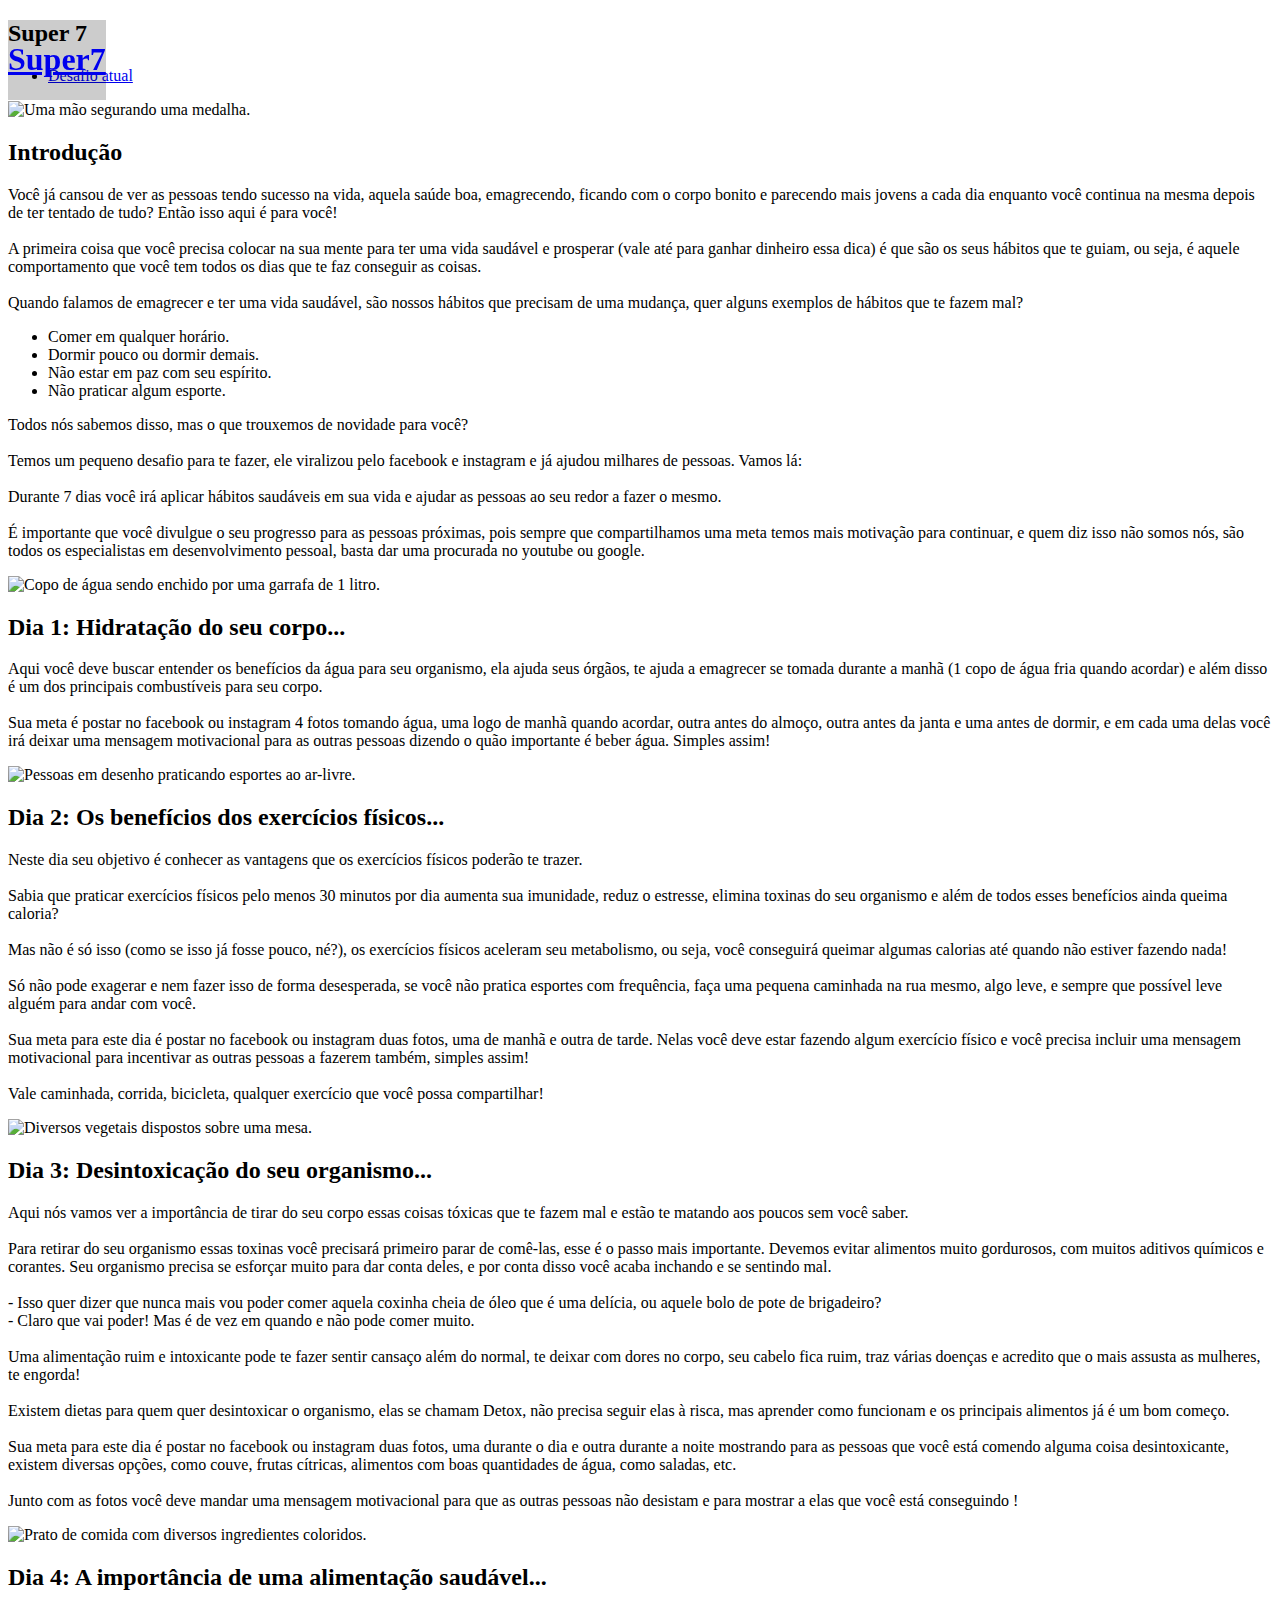
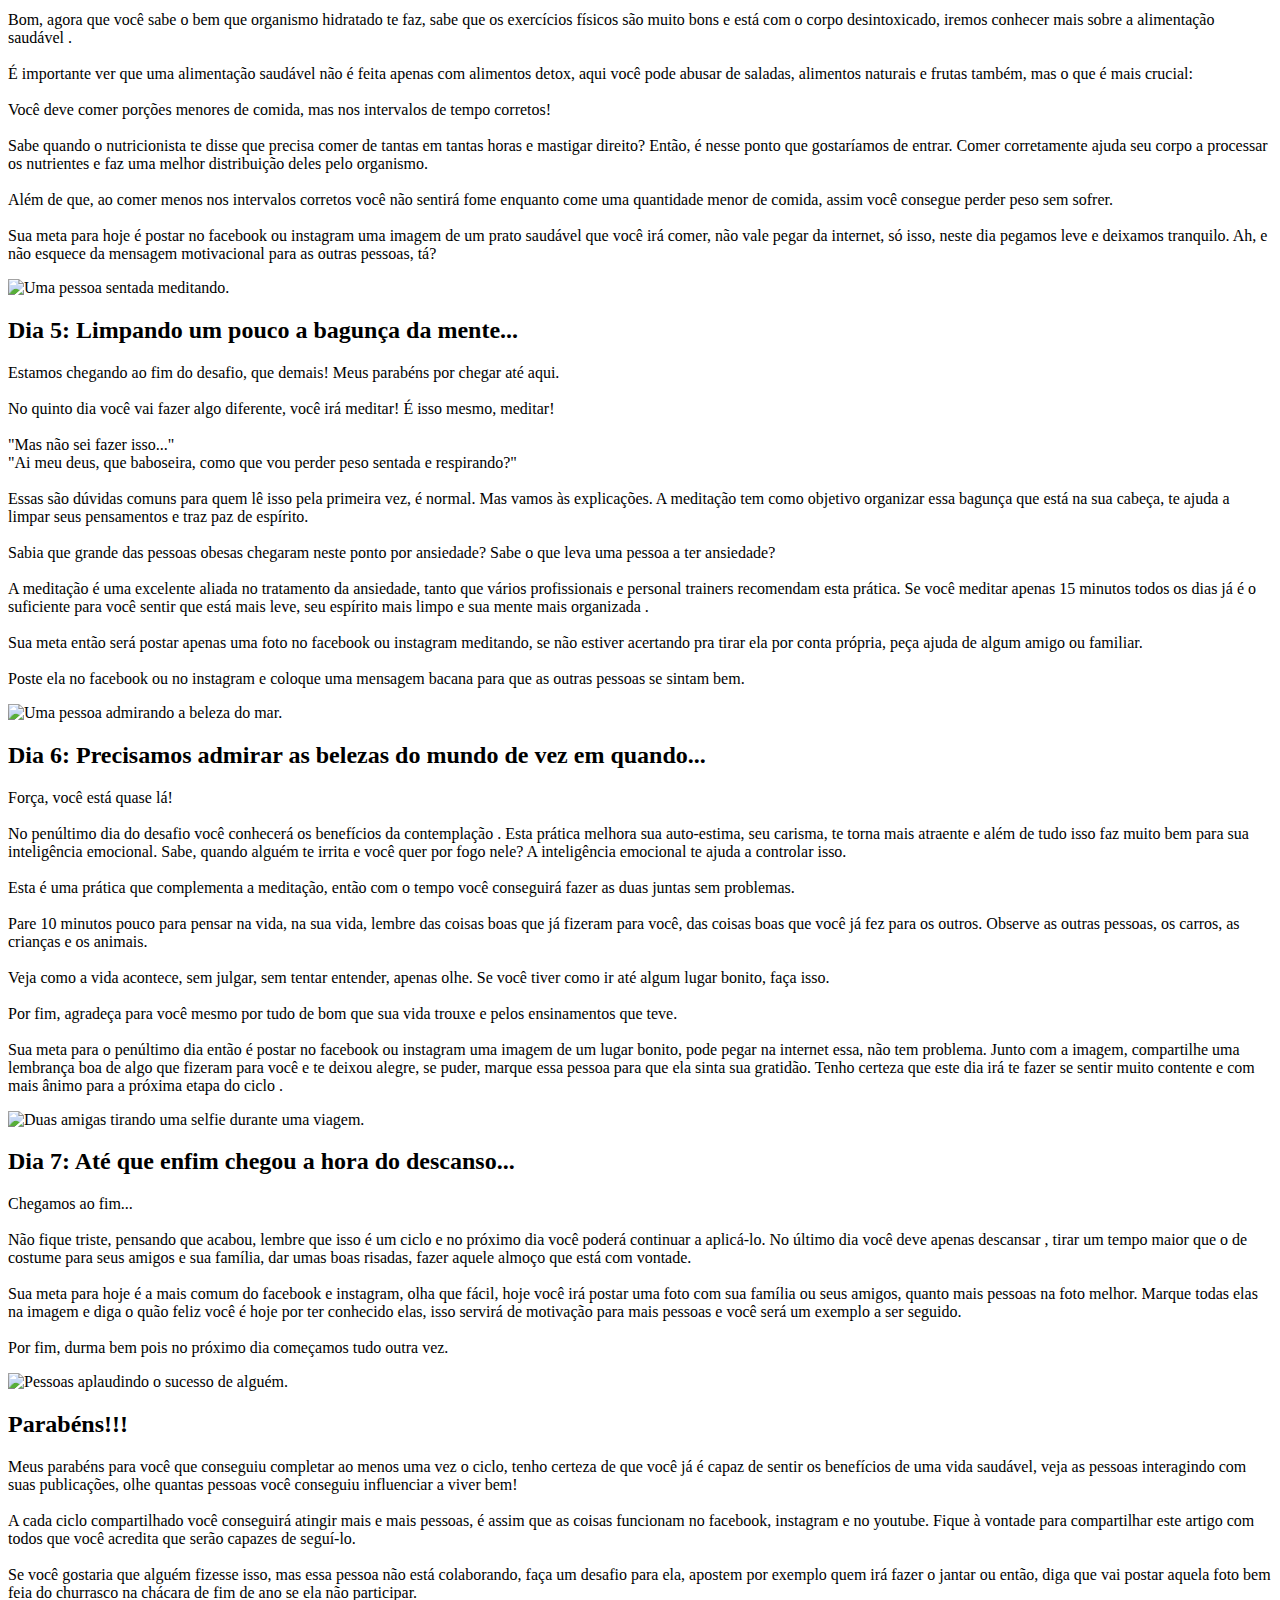
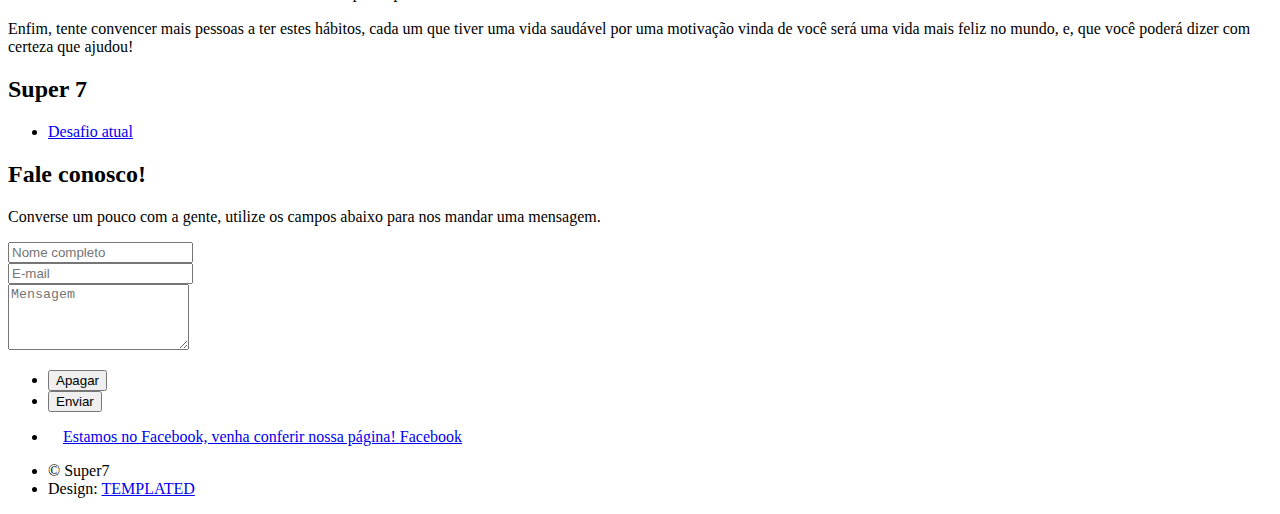
==== conteudo.html @ 96419740 "Versão 1" ====
<!DOCTYPE HTML>
<!--
	Retrospect by TEMPLATED
	templated.co @templatedco
	Released for free under the Creative Commons Attribution 3.0 license (templated.co/license)
-->
<html>
	<head>
		<title> Super 7 </title>
		<meta charset="utf-8" />
		<meta name="viewport" content="width=device-width, initial-scale=1" />
		<!--[if lte IE 8]><script src="assets/js/ie/html5shiv.js"></script><![endif]-->
		<link rel="stylesheet" href="assets/css/main.css" />
		<!--[if lte IE 8]><link rel="stylesheet" href="assets/css/ie8.css" /><![endif]-->
		<!--[if lte IE 9]><link rel="stylesheet" href="assets/css/ie9.css" /><![endif]-->
	</head>
	<body class="landing">

		<!-- Header -->
			<header id="header" class="alt" style="position: fixed; background-color: rgba(0,0,0,0.2);">
				<h1 style="display: flex; justify-content: center; align-items: center; height: 100%;">
					<a href="index.html"> Super7 </a>
				</h1>
				<!-- <a href="#nav"> Menu </a> -->
			</header>

		<!-- Banner -->
			<section id="banner">
				<!-- <i class="icon fa-diamond"></i> -->
				<h2> Super 7 </h2>
				<ul class="actions">
					<li><a href="#" target="blank" class="button big special"> Desafio atual </a></li>
				</ul>
			</section>

		<!-- One -->
			<section id="one" class="wrapper style1">
				<div class="inner">

				<article class="feature right">
						<span class="image"><img src="images/intro.jpg" alt="Uma mão segurando uma medalha." /></span>
						<div class="content">
							<h2> Introdução </h2>
							<p>
								Você já cansou de ver as pessoas tendo sucesso na vida, aquela saúde boa, emagrecendo, ficando com o corpo bonito e parecendo mais jovens a cada dia enquanto você continua na mesma depois de ter tentado de tudo? Então isso aqui é para você!
								<br/><br/>
								A primeira coisa que você precisa colocar na sua mente para ter uma vida saudável e prosperar (vale até para ganhar dinheiro essa dica) é que são os seus hábitos que te guiam, ou seja, é aquele comportamento que você tem todos os dias que te faz conseguir as coisas.
								<br/><br/>
								Quando falamos de emagrecer e ter uma vida saudável, são nossos hábitos que precisam de uma mudança, quer alguns exemplos de hábitos que te fazem mal?
								<ul>
									<li> Comer em qualquer horário. </li>
									<li> Dormir pouco ou dormir demais. </li>
									<li> Não estar em paz com seu espírito. </li>
									<li> Não praticar algum esporte. </li>
								</ul>
								Todos nós sabemos disso, mas o que trouxemos de novidade para você?
								<br/><br/>
								Temos um pequeno desafio   para te fazer, ele viralizou pelo facebook e instagram e já ajudou milhares de pessoas. Vamos lá:
								<br/><br/>
								Durante 7 dias você irá aplicar hábitos saudáveis em sua vida e ajudar as pessoas ao seu redor a fazer o mesmo.
								<br/><br/>
								É importante que você divulgue o seu progresso para as pessoas próximas, pois sempre que compartilhamos uma meta temos mais motivação para continuar, e quem diz isso não somos nós, são todos os especialistas em desenvolvimento pessoal, basta dar uma procurada no youtube ou google.
							</p>
						</div>
					</article>

					<article class="feature left">
						<span class="image">
							<img src="images/agua.png" alt="Copo de água sendo enchido por uma garrafa de 1 litro." />
						</span>
						<div class="content">
							<h2> Dia 1: Hidratação do seu corpo... </h2>
							<p>
								Aqui você deve buscar entender os benefícios da água   para seu organismo, ela ajuda seus órgãos, te ajuda a emagrecer se tomada durante a manhã (1 copo de água fria quando acordar) e além disso é um dos principais combustíveis para seu corpo.
								<br/><br/>
								Sua meta é postar no facebook ou instagram 4 fotos tomando água, uma logo de manhã quando acordar, outra antes do almoço, outra antes da janta e uma antes de dormir, e em cada uma delas você irá deixar uma mensagem motivacional para as outras pessoas dizendo o quão importante é beber água. Simples assim!
							</p>
						</div>
					</article>

					<article class="feature right">
						<span class="image"><img src="images/exercicios.jpg" alt="Pessoas em desenho praticando esportes ao ar-livre." /></span>
						<div class="content">
							<h2> Dia 2: Os benefícios dos exercícios físicos... </h2>
							<p>
								Neste dia seu objetivo é conhecer as vantagens que os exercícios físicos poderão te trazer.
								<br/><br/>
								Sabia que praticar exercícios físicos pelo menos 30 minutos por dia aumenta sua imunidade, reduz o estresse, elimina toxinas do seu organismo e além de todos esses benefícios ainda queima caloria?
								<br/><br/>
								Mas não é só isso (como se isso já fosse pouco, né?), os exercícios físicos aceleram seu metabolismo, ou seja, você conseguirá queimar algumas calorias até quando não estiver fazendo nada!
								<br/><br/>
								Só não pode exagerar e nem fazer isso de forma desesperada, se você não pratica esportes com frequência, faça uma pequena caminhada na rua mesmo, algo leve, e sempre que possível leve alguém para andar com você.
								<br/><br/>
								Sua meta  para este dia é postar no facebook ou instagram duas fotos, uma de manhã e outra de tarde. Nelas você deve estar fazendo algum exercício físico e você precisa incluir uma mensagem motivacional para incentivar as outras pessoas a fazerem também, simples assim!
								<br/><br/>
								Vale caminhada, corrida, bicicleta, qualquer exercício que você possa compartilhar!
							</p>
						</div>
					</article>

					<article class="feature left">
						<span class="image">
							<img src="images/detox2.jpg" alt="Diversos vegetais dispostos sobre uma mesa." />
						</span>
						<div class="content">
							<h2> Dia 3: Desintoxicação do seu organismo... </h2>
							<p>
								Aqui nós vamos ver a importância de tirar do seu corpo essas coisas tóxicas que te fazem mal e estão te matando aos poucos sem você saber.
								<br/><br/>
								Para retirar do seu organismo essas toxinas você precisará primeiro parar de comê-las, esse é o passo mais importante. Devemos evitar alimentos muito gordurosos, com muitos aditivos químicos e corantes. Seu organismo precisa se esforçar muito para dar conta deles, e por conta disso você acaba inchando e se sentindo mal.
								<br/><br/>
								- Isso quer dizer que nunca mais vou poder comer aquela coxinha cheia de óleo que é uma delícia, ou aquele bolo de pote de brigadeiro?
								<br/>
								- Claro que vai poder! Mas é de vez em quando e não pode comer muito.
								<br/><br/>
								Uma alimentação ruim e intoxicante pode te fazer sentir cansaço além do normal, te deixar com dores no corpo, seu cabelo fica ruim, traz várias doenças e acredito que o mais assusta as mulheres, te engorda!
								<br/><br/>
								Existem dietas para quem quer desintoxicar o organismo, elas se chamam Detox, não precisa seguir elas à risca, mas aprender como funcionam e os principais alimentos já é um bom começo.
								<br/><br/>
								Sua meta para este dia é postar no facebook ou instagram duas fotos, uma durante o dia e outra durante a noite mostrando para as pessoas que você está comendo alguma coisa desintoxicante, existem diversas opções, como couve, frutas cítricas, alimentos com boas quantidades de água, como saladas, etc.
								<br/><br/>
								Junto com as fotos você deve mandar uma mensagem motivacional para que as outras pessoas não desistam e para mostrar a elas que você está conseguindo !
							</p>
						</div>
					</article>

					<article class="feature right">
						<span class="image"><img src="images/alimentos-saudaveis.jpg" alt="Prato de comida com diversos ingredientes coloridos." /></span>
						<div class="content">
							<h2> Dia 4: A importância de uma alimentação saudável... </h2>
							<p>
								Bom, agora que você sabe o bem que organismo hidratado te faz, sabe que os exercícios físicos são muito bons e está com o corpo desintoxicado, iremos conhecer mais sobre a alimentação saudável .
								<br/><br/>
								É importante ver que uma alimentação saudável não é feita apenas com alimentos detox, aqui você pode abusar de saladas, alimentos naturais e frutas também, mas o que é mais crucial:
								<br/><br/>
								Você deve comer porções menores de comida, mas nos intervalos de tempo corretos!
								<br/><br/>
								Sabe quando o nutricionista te disse que precisa comer de tantas em tantas horas e mastigar direito? Então, é nesse ponto que gostaríamos de entrar. Comer corretamente ajuda seu corpo a processar os nutrientes e faz uma melhor distribuição deles pelo organismo.
								<br/><br/>
								Além de que, ao comer menos nos intervalos corretos você não sentirá fome enquanto come uma quantidade menor de comida, assim você consegue perder peso sem sofrer.
								<br/><br/>
								Sua meta para hoje é postar no facebook ou instagram uma imagem de um prato saudável que você irá comer, não vale pegar da internet, só isso, neste dia pegamos leve e deixamos tranquilo. Ah, e não esquece da mensagem motivacional para as outras pessoas, tá?
							</p>
						</div>
					</article>

					<article class="feature left">
						<span class="image">
							<img src="images/meditacao.jpg" alt="Uma pessoa sentada meditando." />
						</span>
						<div class="content">
							<h2> Dia 5: Limpando um pouco a bagunça da mente... </h2>
							<p>
								Estamos chegando ao fim do desafio, que demais! Meus parabéns por chegar até aqui.
								<br/><br/>
								No quinto dia você vai fazer algo diferente, você irá meditar! É isso mesmo, meditar!
								<br/><br/>
								"Mas não sei fazer isso..."
								<br/>
								"Ai meu deus, que baboseira, como que vou perder peso sentada e respirando?"
								<br/><br/>
								Essas são dúvidas comuns para quem lê isso pela primeira vez, é normal. Mas vamos às explicações. A meditação tem como objetivo organizar essa bagunça que está na sua cabeça, te ajuda a limpar seus pensamentos e traz paz de espírito.
								<br/><br/>
								Sabia que grande das pessoas obesas chegaram neste ponto por ansiedade? Sabe o que leva uma pessoa a ter ansiedade?
								<br/><br/>
								A meditação é uma excelente aliada no tratamento da ansiedade, tanto que vários profissionais e personal trainers recomendam esta prática. Se você meditar apenas 15 minutos todos os dias já é o suficiente para você sentir que está mais leve, seu espírito mais limpo e sua mente mais organizada .
								<br/><br/>
								Sua meta então será postar apenas uma foto no facebook ou instagram meditando, se não estiver acertando pra tirar ela por conta própria, peça ajuda de algum amigo ou familiar.
								<br/><br/>
								Poste ela no facebook ou no instagram e coloque uma mensagem bacana para que as outras pessoas se sintam bem.
							</p>
						</div>
					</article>

					<article class="feature right">
						<span class="image"><img src="images/contemplacao.jpg" alt="Uma pessoa admirando a beleza do mar." /></span>
						<div class="content">
							<h2> Dia 6: Precisamos admirar as belezas do mundo de vez em quando... </h2>
							<p>
								Força, você está quase lá!
								<br/><br/>
								No penúltimo dia do desafio você conhecerá os benefícios da contemplação . Esta prática melhora sua auto-estima, seu carisma, te torna mais atraente e além de tudo isso faz muito bem para sua inteligência emocional. Sabe, quando alguém te irrita e você quer por fogo nele? A inteligência emocional te ajuda a controlar isso.
								<br/><br/>
								Esta é uma prática que complementa  a meditação, então com o tempo você conseguirá fazer as duas juntas sem problemas.
								<br/><br/>
								Pare 10 minutos pouco para pensar na vida, na sua vida, lembre das coisas boas que já fizeram para você, das coisas boas que você já fez para os outros. Observe as outras pessoas, os carros, as crianças e os animais.
								<br/><br/>
								Veja como a vida acontece, sem julgar, sem tentar entender, apenas olhe. Se você tiver como ir até algum lugar bonito, faça isso.
								<br/><br/>
								Por fim, agradeça para você mesmo por tudo de bom que sua vida trouxe e pelos ensinamentos que teve.
								<br/><br/>
								Sua meta para o penúltimo dia então é postar no facebook ou instagram uma imagem de um lugar bonito, pode pegar na internet essa, não tem problema. Junto com a imagem, compartilhe uma lembrança boa de algo que fizeram para você e te deixou alegre, se puder, marque essa pessoa para que ela sinta sua gratidão. Tenho certeza que este dia irá te fazer se sentir muito contente e com mais ânimo para a próxima etapa do ciclo .
							</p>
						</div>
					</article>

					<article class="feature left">
						<span class="image">
							<img src="images/encontro-amigos.jpg" alt="Duas amigas tirando uma selfie durante uma viagem." />
						</span>
						<div class="content">
							<h2> Dia 7: Até que enfim chegou a hora do descanso... </h2>
							<p>
									Chegamos ao fim...
									<br/><br/>
									Não fique triste, pensando que acabou, lembre que isso é um ciclo e no próximo dia você poderá continuar a aplicá-lo. No último dia você deve apenas descansar , tirar um tempo maior que o de costume para seus amigos e sua família, dar umas boas risadas, fazer aquele almoço que está com vontade.
									<br/><br/>
									Sua meta para hoje é a mais comum do facebook e instagram, olha que fácil, hoje você irá postar uma foto com sua família ou seus amigos, quanto mais pessoas na foto melhor. Marque todas elas na imagem e diga o quão feliz você é hoje por ter conhecido elas, isso servirá de motivação para mais pessoas e você será um exemplo a ser seguido.
									<br/><br/>
									Por fim, durma bem pois no próximo dia começamos tudo outra vez.
							</p>
						</div>
					</article>

					<article class="feature right">
						<span class="image"><img src="images/palmas.jpg" alt="Pessoas aplaudindo o sucesso de alguém." /></span>
						<div class="content">
							<h2> Parabéns!!! </h2>
							<p>
								Meus parabéns para você que conseguiu completar ao menos uma vez o ciclo, tenho certeza de que você já é capaz de sentir os benefícios de uma vida saudável, veja as pessoas interagindo com suas publicações, olhe quantas pessoas você conseguiu influenciar a viver bem!
								<br/><br/>
								A cada ciclo compartilhado você conseguirá atingir mais e mais pessoas, é assim que as coisas funcionam no facebook, instagram e no youtube. Fique à vontade para compartilhar este artigo com todos que você acredita que serão capazes de seguí-lo.
								<br/><br/>
								Se você gostaria que alguém fizesse isso, mas essa pessoa não está colaborando, faça um desafio para ela, apostem por exemplo quem irá fazer o jantar ou então, diga que vai postar aquela foto bem feia do churrasco na chácara de fim de ano se ela não participar.
								<br/><br/>
								Enfim, tente convencer mais pessoas a ter estes hábitos, cada um que tiver uma vida saudável por uma motivação vinda de você será uma vida mais feliz no mundo, e, que você poderá dizer com certeza que ajudou!
							</p>
						</div>
					</article>

				</div>
			</section>

		<!-- Three -->
			<section id="three" class="wrapper style3 special">
				<div class="inner">
					<header class="major narrow	">
						<h2> Super 7 </h2>
					</header>
					<ul class="actions">
						<li><a href="#" target="blank" class="button big alt"> Desafio atual </a></li>
					</ul>
				</div>
			</section>

		<!-- Four -->
			<section id="four" class="wrapper style2 special">
				<div class="inner">
					<header class="major narrow">
						<h2> Fale conosco! </h2>
						<p> Converse um pouco com a gente, utilize os campos abaixo para nos mandar uma mensagem. </p>
					</header>
					<form action="#" method="POST">
						<div class="container 75%">
							<div class="row uniform 50%">
								<div class="6u 12u$(xsmall)">
									<input name="nome" placeholder="Nome completo" type="text" />
								</div>
								<div class="6u$ 12u$(xsmall)">
									<input name="email" placeholder="E-mail" type="email" />
								</div>
								<div class="12u$">
									<textarea name="messagem" placeholder="Mensagem" rows="4"></textarea>
								</div>
							</div>
						</div>
						<ul class="actions">
							<li><input type="reset" class="alt" value="Apagar" /></li>
							<li><input type="submit" class="special" value="Enviar" /></li>
						</ul>
					</form>
				</div>
			</section>

			<!--
    <p>
        A Super7 surgiu no final de 2018 com um propósito bem claro e simples, trazer bons hábitos para a vida das pessoas, pois acreditamos que é a melhor maneira de fazer do mundo um lugar melhor.
    </p>
    <p>
        Buscamos reunir as melhores práticas de excelência e que são recomendadas por diversos profissionais de áreas de desenvolvimento pessoal e de saúde para que você, que está lendo isso, possa dominar seu destino e ter a vida que sempre sonhou!
    </p>
    <p>
        Nosso conteúdo será fornecido na forma de desafios que duram exatamente uma semana (por isso o 7), este sempre foi um formato que funcionou muito bem para o engajamento de pessoas durante toda a história das civilizações, além de ser incrivelmente divertido.
    </p>
    <p/>
-->

		<!-- Footer -->
			<footer id="footer">
				<div class="inner">
					<ul class="icons">
						<li>
							<a href="#" target="blank" class="icon fa-facebook">
								<span style="margin-left: 15px;"> Estamos no Facebook, venha conferir nossa página! </span>
								<span class="label"> Facebook </span>
							</a>
						</li>
					</ul>
					<ul class="copyright">
						<li> &copy; Super7 </li>
						<!-- <li>Images: <a href="http://unsplash.com">Unsplash</a>.</li> -->
						<li> Design: <a href="http://templated.co"> TEMPLATED </a></li>
					</ul>
				</div>
			</footer>

		<!-- Scripts -->
			<script src="assets/js/jquery.min.js"></script>
			<script src="assets/js/skel.min.js"></script>
			<script src="assets/js/util.js"></script>
			<!--[if lte IE 8]><script src="assets/js/ie/respond.min.js"></script><![endif]-->
			<script src="assets/js/main.js"></script>

	</body>
</html>
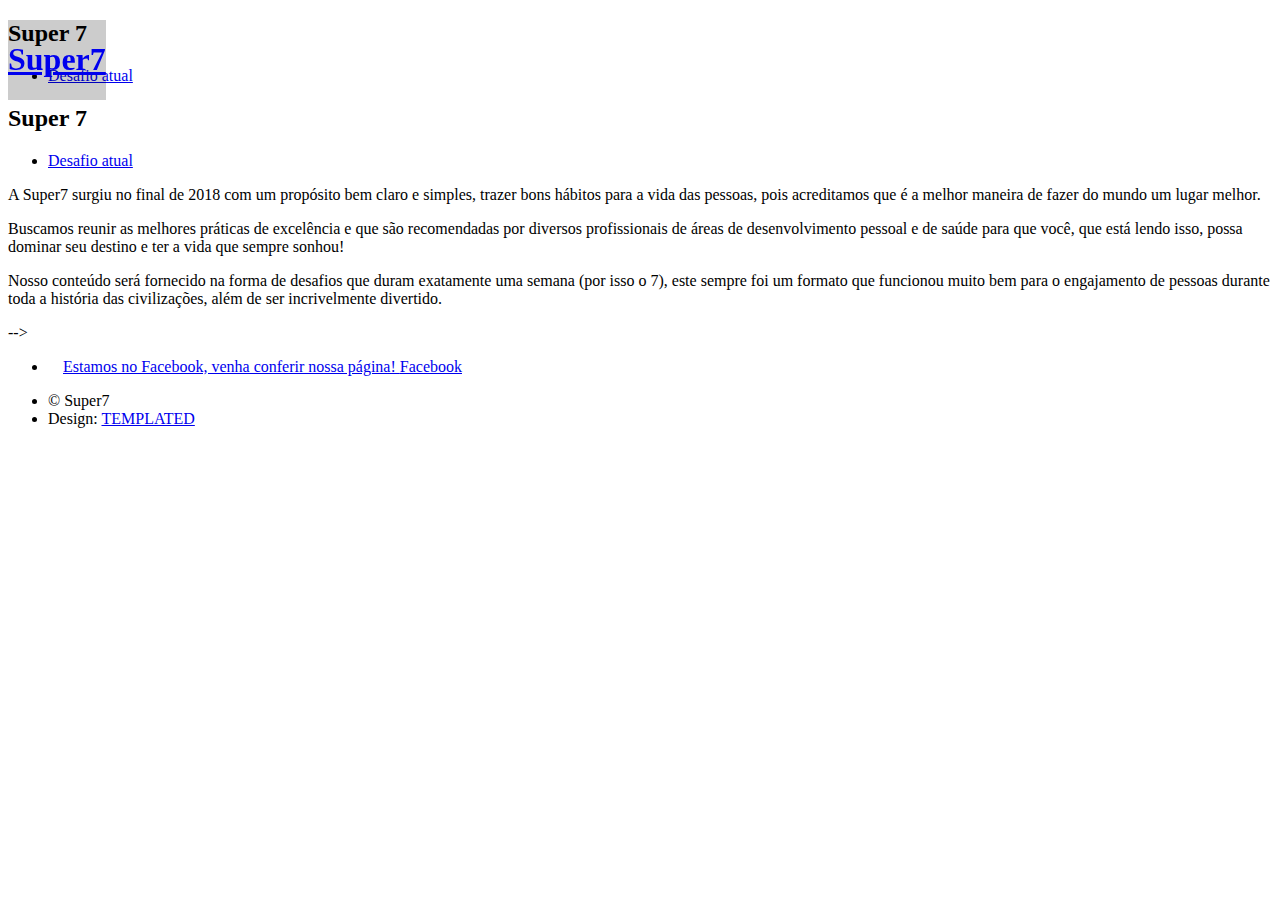
==== commit b10bf7ee: "Some issues resolved" ====
--- a/conteudo.html
+++ b/conteudo.html
@@ -37,196 +37,7 @@
 			<section id="one" class="wrapper style1">
 				<div class="inner">
 
-				<article class="feature right">
-						<span class="image"><img src="images/intro.jpg" alt="Uma mão segurando uma medalha." /></span>
-						<div class="content">
-							<h2> Introdução </h2>
-							<p>
-								Você já cansou de ver as pessoas tendo sucesso na vida, aquela saúde boa, emagrecendo, ficando com o corpo bonito e parecendo mais jovens a cada dia enquanto você continua na mesma depois de ter tentado de tudo? Então isso aqui é para você!
-								<br/><br/>
-								A primeira coisa que você precisa colocar na sua mente para ter uma vida saudável e prosperar (vale até para ganhar dinheiro essa dica) é que são os seus hábitos que te guiam, ou seja, é aquele comportamento que você tem todos os dias que te faz conseguir as coisas.
-								<br/><br/>
-								Quando falamos de emagrecer e ter uma vida saudável, são nossos hábitos que precisam de uma mudança, quer alguns exemplos de hábitos que te fazem mal?
-								<ul>
-									<li> Comer em qualquer horário. </li>
-									<li> Dormir pouco ou dormir demais. </li>
-									<li> Não estar em paz com seu espírito. </li>
-									<li> Não praticar algum esporte. </li>
-								</ul>
-								Todos nós sabemos disso, mas o que trouxemos de novidade para você?
-								<br/><br/>
-								Temos um pequeno desafio   para te fazer, ele viralizou pelo facebook e instagram e já ajudou milhares de pessoas. Vamos lá:
-								<br/><br/>
-								Durante 7 dias você irá aplicar hábitos saudáveis em sua vida e ajudar as pessoas ao seu redor a fazer o mesmo.
-								<br/><br/>
-								É importante que você divulgue o seu progresso para as pessoas próximas, pois sempre que compartilhamos uma meta temos mais motivação para continuar, e quem diz isso não somos nós, são todos os especialistas em desenvolvimento pessoal, basta dar uma procurada no youtube ou google.
-							</p>
-						</div>
-					</article>
-
-					<article class="feature left">
-						<span class="image">
-							<img src="images/agua.png" alt="Copo de água sendo enchido por uma garrafa de 1 litro." />
-						</span>
-						<div class="content">
-							<h2> Dia 1: Hidratação do seu corpo... </h2>
-							<p>
-								Aqui você deve buscar entender os benefícios da água   para seu organismo, ela ajuda seus órgãos, te ajuda a emagrecer se tomada durante a manhã (1 copo de água fria quando acordar) e além disso é um dos principais combustíveis para seu corpo.
-								<br/><br/>
-								Sua meta é postar no facebook ou instagram 4 fotos tomando água, uma logo de manhã quando acordar, outra antes do almoço, outra antes da janta e uma antes de dormir, e em cada uma delas você irá deixar uma mensagem motivacional para as outras pessoas dizendo o quão importante é beber água. Simples assim!
-							</p>
-						</div>
-					</article>
-
-					<article class="feature right">
-						<span class="image"><img src="images/exercicios.jpg" alt="Pessoas em desenho praticando esportes ao ar-livre." /></span>
-						<div class="content">
-							<h2> Dia 2: Os benefícios dos exercícios físicos... </h2>
-							<p>
-								Neste dia seu objetivo é conhecer as vantagens que os exercícios físicos poderão te trazer.
-								<br/><br/>
-								Sabia que praticar exercícios físicos pelo menos 30 minutos por dia aumenta sua imunidade, reduz o estresse, elimina toxinas do seu organismo e além de todos esses benefícios ainda queima caloria?
-								<br/><br/>
-								Mas não é só isso (como se isso já fosse pouco, né?), os exercícios físicos aceleram seu metabolismo, ou seja, você conseguirá queimar algumas calorias até quando não estiver fazendo nada!
-								<br/><br/>
-								Só não pode exagerar e nem fazer isso de forma desesperada, se você não pratica esportes com frequência, faça uma pequena caminhada na rua mesmo, algo leve, e sempre que possível leve alguém para andar com você.
-								<br/><br/>
-								Sua meta  para este dia é postar no facebook ou instagram duas fotos, uma de manhã e outra de tarde. Nelas você deve estar fazendo algum exercício físico e você precisa incluir uma mensagem motivacional para incentivar as outras pessoas a fazerem também, simples assim!
-								<br/><br/>
-								Vale caminhada, corrida, bicicleta, qualquer exercício que você possa compartilhar!
-							</p>
-						</div>
-					</article>
-
-					<article class="feature left">
-						<span class="image">
-							<img src="images/detox2.jpg" alt="Diversos vegetais dispostos sobre uma mesa." />
-						</span>
-						<div class="content">
-							<h2> Dia 3: Desintoxicação do seu organismo... </h2>
-							<p>
-								Aqui nós vamos ver a importância de tirar do seu corpo essas coisas tóxicas que te fazem mal e estão te matando aos poucos sem você saber.
-								<br/><br/>
-								Para retirar do seu organismo essas toxinas você precisará primeiro parar de comê-las, esse é o passo mais importante. Devemos evitar alimentos muito gordurosos, com muitos aditivos químicos e corantes. Seu organismo precisa se esforçar muito para dar conta deles, e por conta disso você acaba inchando e se sentindo mal.
-								<br/><br/>
-								- Isso quer dizer que nunca mais vou poder comer aquela coxinha cheia de óleo que é uma delícia, ou aquele bolo de pote de brigadeiro?
-								<br/>
-								- Claro que vai poder! Mas é de vez em quando e não pode comer muito.
-								<br/><br/>
-								Uma alimentação ruim e intoxicante pode te fazer sentir cansaço além do normal, te deixar com dores no corpo, seu cabelo fica ruim, traz várias doenças e acredito que o mais assusta as mulheres, te engorda!
-								<br/><br/>
-								Existem dietas para quem quer desintoxicar o organismo, elas se chamam Detox, não precisa seguir elas à risca, mas aprender como funcionam e os principais alimentos já é um bom começo.
-								<br/><br/>
-								Sua meta para este dia é postar no facebook ou instagram duas fotos, uma durante o dia e outra durante a noite mostrando para as pessoas que você está comendo alguma coisa desintoxicante, existem diversas opções, como couve, frutas cítricas, alimentos com boas quantidades de água, como saladas, etc.
-								<br/><br/>
-								Junto com as fotos você deve mandar uma mensagem motivacional para que as outras pessoas não desistam e para mostrar a elas que você está conseguindo !
-							</p>
-						</div>
-					</article>
-
-					<article class="feature right">
-						<span class="image"><img src="images/alimentos-saudaveis.jpg" alt="Prato de comida com diversos ingredientes coloridos." /></span>
-						<div class="content">
-							<h2> Dia 4: A importância de uma alimentação saudável... </h2>
-							<p>
-								Bom, agora que você sabe o bem que organismo hidratado te faz, sabe que os exercícios físicos são muito bons e está com o corpo desintoxicado, iremos conhecer mais sobre a alimentação saudável .
-								<br/><br/>
-								É importante ver que uma alimentação saudável não é feita apenas com alimentos detox, aqui você pode abusar de saladas, alimentos naturais e frutas também, mas o que é mais crucial:
-								<br/><br/>
-								Você deve comer porções menores de comida, mas nos intervalos de tempo corretos!
-								<br/><br/>
-								Sabe quando o nutricionista te disse que precisa comer de tantas em tantas horas e mastigar direito? Então, é nesse ponto que gostaríamos de entrar. Comer corretamente ajuda seu corpo a processar os nutrientes e faz uma melhor distribuição deles pelo organismo.
-								<br/><br/>
-								Além de que, ao comer menos nos intervalos corretos você não sentirá fome enquanto come uma quantidade menor de comida, assim você consegue perder peso sem sofrer.
-								<br/><br/>
-								Sua meta para hoje é postar no facebook ou instagram uma imagem de um prato saudável que você irá comer, não vale pegar da internet, só isso, neste dia pegamos leve e deixamos tranquilo. Ah, e não esquece da mensagem motivacional para as outras pessoas, tá?
-							</p>
-						</div>
-					</article>
-
-					<article class="feature left">
-						<span class="image">
-							<img src="images/meditacao.jpg" alt="Uma pessoa sentada meditando." />
-						</span>
-						<div class="content">
-							<h2> Dia 5: Limpando um pouco a bagunça da mente... </h2>
-							<p>
-								Estamos chegando ao fim do desafio, que demais! Meus parabéns por chegar até aqui.
-								<br/><br/>
-								No quinto dia você vai fazer algo diferente, você irá meditar! É isso mesmo, meditar!
-								<br/><br/>
-								"Mas não sei fazer isso..."
-								<br/>
-								"Ai meu deus, que baboseira, como que vou perder peso sentada e respirando?"
-								<br/><br/>
-								Essas são dúvidas comuns para quem lê isso pela primeira vez, é normal. Mas vamos às explicações. A meditação tem como objetivo organizar essa bagunça que está na sua cabeça, te ajuda a limpar seus pensamentos e traz paz de espírito.
-								<br/><br/>
-								Sabia que grande das pessoas obesas chegaram neste ponto por ansiedade? Sabe o que leva uma pessoa a ter ansiedade?
-								<br/><br/>
-								A meditação é uma excelente aliada no tratamento da ansiedade, tanto que vários profissionais e personal trainers recomendam esta prática. Se você meditar apenas 15 minutos todos os dias já é o suficiente para você sentir que está mais leve, seu espírito mais limpo e sua mente mais organizada .
-								<br/><br/>
-								Sua meta então será postar apenas uma foto no facebook ou instagram meditando, se não estiver acertando pra tirar ela por conta própria, peça ajuda de algum amigo ou familiar.
-								<br/><br/>
-								Poste ela no facebook ou no instagram e coloque uma mensagem bacana para que as outras pessoas se sintam bem.
-							</p>
-						</div>
-					</article>
-
-					<article class="feature right">
-						<span class="image"><img src="images/contemplacao.jpg" alt="Uma pessoa admirando a beleza do mar." /></span>
-						<div class="content">
-							<h2> Dia 6: Precisamos admirar as belezas do mundo de vez em quando... </h2>
-							<p>
-								Força, você está quase lá!
-								<br/><br/>
-								No penúltimo dia do desafio você conhecerá os benefícios da contemplação . Esta prática melhora sua auto-estima, seu carisma, te torna mais atraente e além de tudo isso faz muito bem para sua inteligência emocional. Sabe, quando alguém te irrita e você quer por fogo nele? A inteligência emocional te ajuda a controlar isso.
-								<br/><br/>
-								Esta é uma prática que complementa  a meditação, então com o tempo você conseguirá fazer as duas juntas sem problemas.
-								<br/><br/>
-								Pare 10 minutos pouco para pensar na vida, na sua vida, lembre das coisas boas que já fizeram para você, das coisas boas que você já fez para os outros. Observe as outras pessoas, os carros, as crianças e os animais.
-								<br/><br/>
-								Veja como a vida acontece, sem julgar, sem tentar entender, apenas olhe. Se você tiver como ir até algum lugar bonito, faça isso.
-								<br/><br/>
-								Por fim, agradeça para você mesmo por tudo de bom que sua vida trouxe e pelos ensinamentos que teve.
-								<br/><br/>
-								Sua meta para o penúltimo dia então é postar no facebook ou instagram uma imagem de um lugar bonito, pode pegar na internet essa, não tem problema. Junto com a imagem, compartilhe uma lembrança boa de algo que fizeram para você e te deixou alegre, se puder, marque essa pessoa para que ela sinta sua gratidão. Tenho certeza que este dia irá te fazer se sentir muito contente e com mais ânimo para a próxima etapa do ciclo .
-							</p>
-						</div>
-					</article>
-
-					<article class="feature left">
-						<span class="image">
-							<img src="images/encontro-amigos.jpg" alt="Duas amigas tirando uma selfie durante uma viagem." />
-						</span>
-						<div class="content">
-							<h2> Dia 7: Até que enfim chegou a hora do descanso... </h2>
-							<p>
-									Chegamos ao fim...
-									<br/><br/>
-									Não fique triste, pensando que acabou, lembre que isso é um ciclo e no próximo dia você poderá continuar a aplicá-lo. No último dia você deve apenas descansar , tirar um tempo maior que o de costume para seus amigos e sua família, dar umas boas risadas, fazer aquele almoço que está com vontade.
-									<br/><br/>
-									Sua meta para hoje é a mais comum do facebook e instagram, olha que fácil, hoje você irá postar uma foto com sua família ou seus amigos, quanto mais pessoas na foto melhor. Marque todas elas na imagem e diga o quão feliz você é hoje por ter conhecido elas, isso servirá de motivação para mais pessoas e você será um exemplo a ser seguido.
-									<br/><br/>
-									Por fim, durma bem pois no próximo dia começamos tudo outra vez.
-							</p>
-						</div>
-					</article>
-
-					<article class="feature right">
-						<span class="image"><img src="images/palmas.jpg" alt="Pessoas aplaudindo o sucesso de alguém." /></span>
-						<div class="content">
-							<h2> Parabéns!!! </h2>
-							<p>
-								Meus parabéns para você que conseguiu completar ao menos uma vez o ciclo, tenho certeza de que você já é capaz de sentir os benefícios de uma vida saudável, veja as pessoas interagindo com suas publicações, olhe quantas pessoas você conseguiu influenciar a viver bem!
-								<br/><br/>
-								A cada ciclo compartilhado você conseguirá atingir mais e mais pessoas, é assim que as coisas funcionam no facebook, instagram e no youtube. Fique à vontade para compartilhar este artigo com todos que você acredita que serão capazes de seguí-lo.
-								<br/><br/>
-								Se você gostaria que alguém fizesse isso, mas essa pessoa não está colaborando, faça um desafio para ela, apostem por exemplo quem irá fazer o jantar ou então, diga que vai postar aquela foto bem feia do churrasco na chácara de fim de ano se ela não participar.
-								<br/><br/>
-								Enfim, tente convencer mais pessoas a ter estes hábitos, cada um que tiver uma vida saudável por uma motivação vinda de você será uma vida mais feliz no mundo, e, que você poderá dizer com certeza que ajudou!
-							</p>
-						</div>
-					</article>
+					
 
 				</div>
 			</section>
@@ -241,36 +52,7 @@
 						<li><a href="#" target="blank" class="button big alt"> Desafio atual </a></li>
 					</ul>
 				</div>
-			</section>
-
-		<!-- Four -->
-			<section id="four" class="wrapper style2 special">
-				<div class="inner">
-					<header class="major narrow">
-						<h2> Fale conosco! </h2>
-						<p> Converse um pouco com a gente, utilize os campos abaixo para nos mandar uma mensagem. </p>
-					</header>
-					<form action="#" method="POST">
-						<div class="container 75%">
-							<div class="row uniform 50%">
-								<div class="6u 12u$(xsmall)">
-									<input name="nome" placeholder="Nome completo" type="text" />
-								</div>
-								<div class="6u$ 12u$(xsmall)">
-									<input name="email" placeholder="E-mail" type="email" />
-								</div>
-								<div class="12u$">
-									<textarea name="messagem" placeholder="Mensagem" rows="4"></textarea>
-								</div>
-							</div>
-						</div>
-						<ul class="actions">
-							<li><input type="reset" class="alt" value="Apagar" /></li>
-							<li><input type="submit" class="special" value="Enviar" /></li>
-						</ul>
-					</form>
-				</div>
-			</section>
+			</section
 
 			<!--
     <p>
